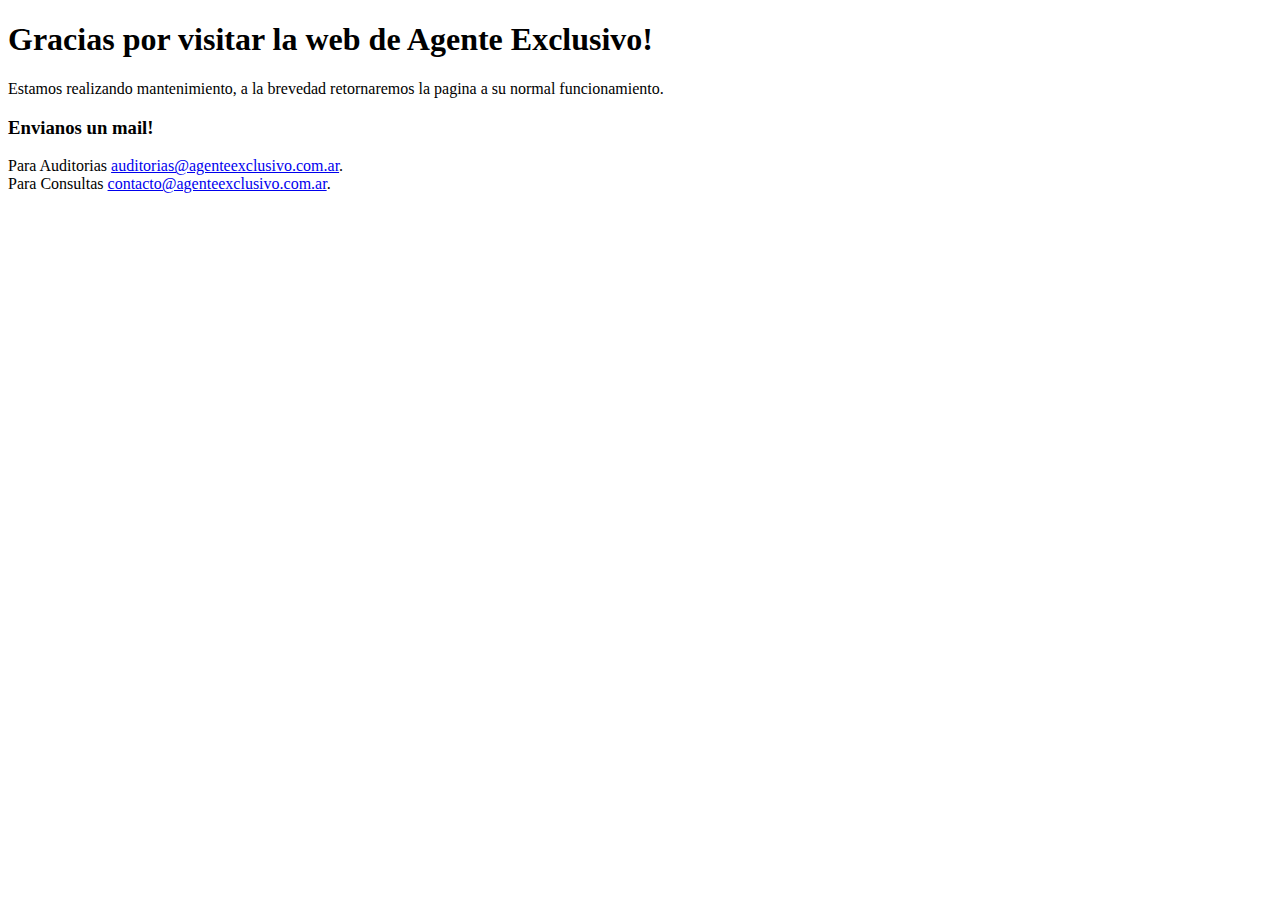
==== index.html @ 2bbe2e4e "initial commit" ====
<!DOCTYPE html>
<html>
<head>
	<title>Agente Exclusivo</title>
</head>

<body>
	<h1>Gracias por visitar la web de Agente Exclusivo!</h1>
	<p>
		Estamos realizando mantenimiento, a la brevedad retornaremos la pagina
		a su normal funcionamiento.
	</p>	

	<p>
		<h3>Envianos un mail!</h3>
		Para Auditorias <a href="mailto:auditorias@agenteexclusivo.com.ar" target="_top">auditorias@agenteexclusivo.com.ar</a>. </br>
		Para Consultas <a href="mailto:contacto@agenteexclusivo.com.ar" target="_top">contacto@agenteexclusivo.com.ar</a>. </br>
	</p>
</body>

</html>
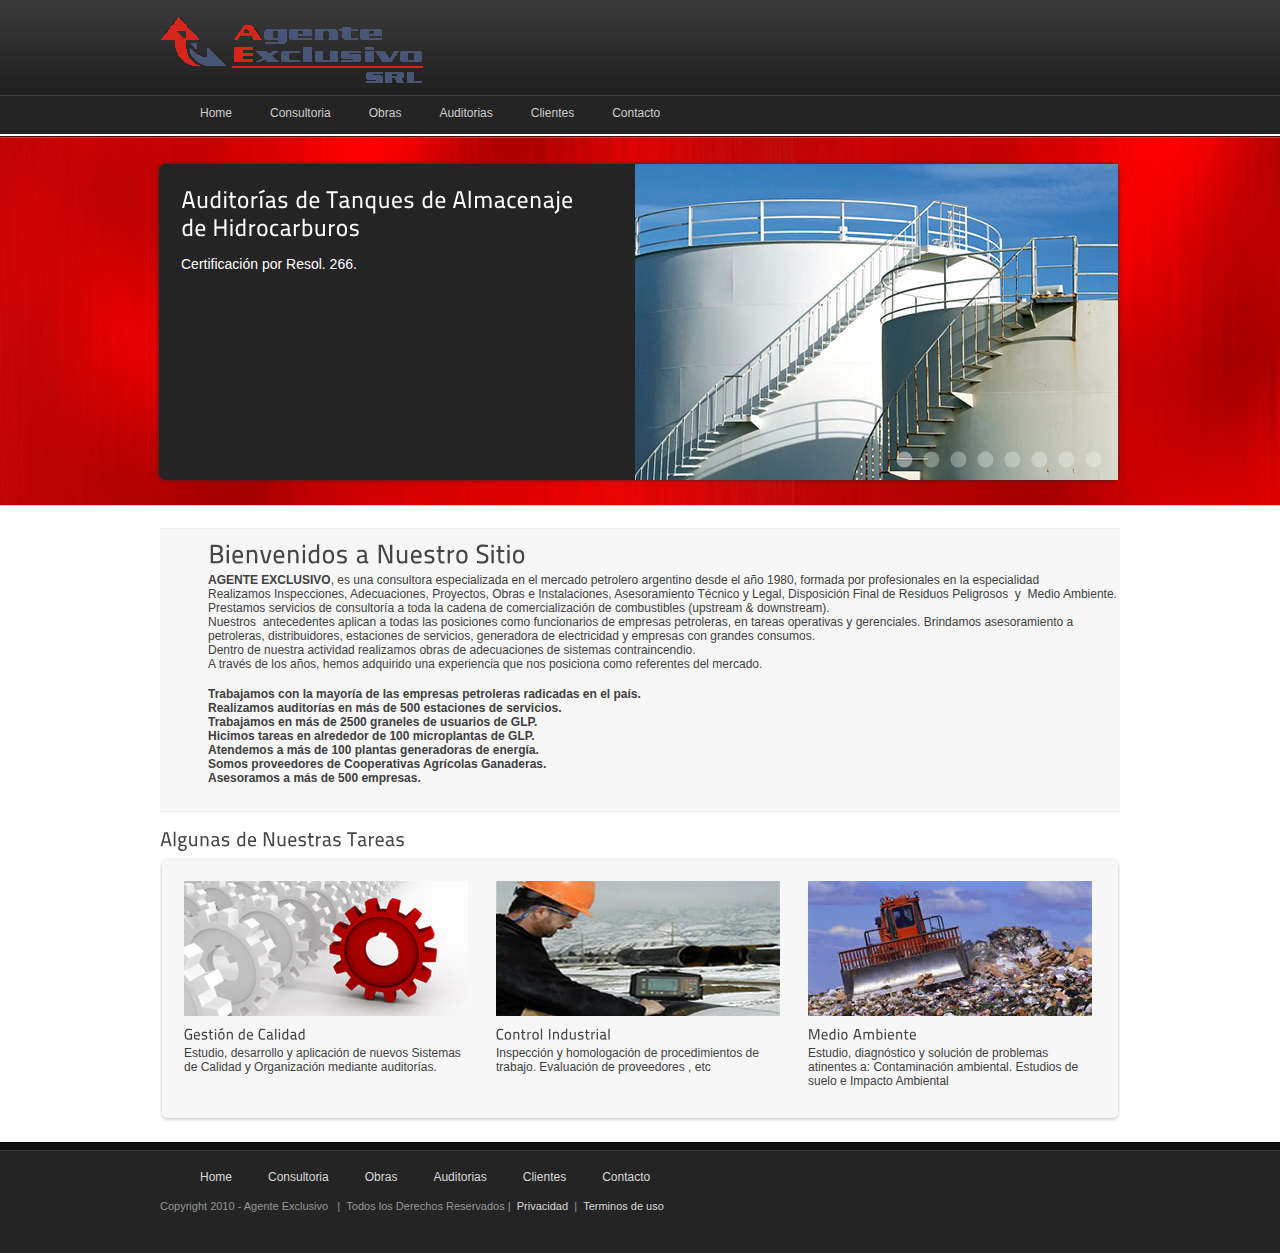
==== commit 9a6f59fb: "add the actual site, horrible horrible site, I didnt code it (super archi mega exclamation mark)" ====
--- a/index.html
+++ b/index.html
@@ -1,21 +1,230 @@
 <!DOCTYPE html>
-<html>
+<html xmlns="http://www.w3.org/1999/xhtml">
+
+
+<meta http-equiv="content-type" content="text/html;charset=utf-8">
+<style type="text/css">
+<!--
+.Estilo3 {
+	font-size: x-large
+}
+-->
+</style>
+<meta name="description" content="Sitio oficial de Agente Exclusivo , Lider en el Mercado del Petroleo Argentino downstream - Upstream , Consultorias , Auditorias , Obras y Adecuaciones.">
+<meta name="keywords" content="auditorías de seguridad técnicas y ambientales, consultorias, control de calidad, downstream, upstream, hidrocarburos, petroleo, refinerias, ingeniería ambiental,ingeniería industrial, higiene y  seguridad, asesoramiento,inspecciones, obras, adecuaciones, ensayos de hermeticidad, servicios mecánicos, protecciones contra incendios, fabricaciones,reparaciones">
+<meta name="rating" content="general">
+<meta name="revisit-after" content="60 days">
+<meta name="title" content="Agente Exclusivo - ">
+<meta name="language" content="es">
+<meta name="robot" content="index, all">
 <head>
-	<title>Agente Exclusivo</title>
+<meta http-equiv="Content-Type" content="text/html; charset=utf-8" />
+<link href="css/index.css" type="text/css" rel="stylesheet" />
+<!--[if IE 6]>
+<link href="css/ie6.css" rel="stylesheet" type="text/css" />
+
+<script type="text/javascript" src="js/dd_belated.js"></script>
+<script>DD_belatedPNG.fix('#logo a img, .social ul li a img, .blog-info img .services-list img');</script>  
+<script>DD_belatedPNG.fix('.services-list img, .slide-desc img');</script>  
+<![endif]-->
+<script type="text/javascript" src="js/jquery-1.3.2.min.js"></script>
+<script type="text/javascript" src="js/cufon-yui.js"></script>
+<script type="text/javascript" src="js/jqueryslidemenu.js"></script>
+<script type="text/javascript" src="js/slimbox2.js"></script>
+<script type="text/javascript" src="js/jquery.cycle.all.js"></script>
+<script type="text/javascript" src="js/TitilliumMaps26L_500.font.js"></script>
+<script type="text/javascript">
+	Cufon.replace('h1, h2, h3, h4, h5, h6, .box-list li a', { fontFamily: 'TitilliumMaps26L', hover:true }); 
+	$(document).ready(function() {
+		/* index slider parameters */				   
+		$('#slider').cycle({ 
+		fx:     'fade', 
+		speed:  2000, 
+		timeout: 5000, 
+		pager:  '#nav' 
+		});
+	});	
+</script>
+
+<title>Agente Exclusivo</title>
 </head>
-
 <body>
-	<h1>Gracias por visitar la web de Agente Exclusivo!</h1>
-	<p>
-		Estamos realizando mantenimiento, a la brevedad retornaremos la pagina
-		a su normal funcionamiento.
-	</p>	
-
-	<p>
-		<h3>Envianos un mail!</h3>
-		Para Auditorias <a href="mailto:auditorias@agenteexclusivo.com.ar" target="_top">auditorias@agenteexclusivo.com.ar</a>. </br>
-		Para Consultas <a href="mailto:contacto@agenteexclusivo.com.ar" target="_top">contacto@agenteexclusivo.com.ar</a>. </br>
-	</p>
+<div id="top">
+    <div class="header-wrapper">
+    	<div class="top-wrap">
+            <div id="logo"><a href="index.html"><img src="images/logo.png" alt="" /></a></div>
+            
+            </div>
+    	<div id="myslidemenu" class="jqueryslidemenu">
+            <ul class="primary-menu">
+                <li><a href="#">Home</a></li>
+                <li><a href="consultoria.html">Consultoria</a></li> 
+                <li><a href="obras.html">Obras</a> </li>
+                 <li><a href="auditorias.html">Auditorias</a></li>
+                <li><a href="clientes.html">Clientes</a> </li>
+                <li><a href="contacto.html">Contacto</a> </li>
+                    
+        </ul>
+        </div>
+        
+        <form action="#" method="post">
+            <fieldset class="search-fieldset">
+          </fieldset>
+        </form>   
+    </div>
+</div>  
+<div class="h-header">
+	<div class="h-header-wrapper">
+		<ul id="slider">
+        	<li>
+                <div class="slide-desc">
+                    <h1 class="Estilo3">Auditorías de Tanques de Almacenaje de Hidrocarburos</h1>
+                    <p>Certificación por Resol. 266. </p>
+                    
+                </div>
+                <a href="#"><img src="images/slide_img1.png" alt="" class="slide-img" /></a>   	
+            </li>
+        	<li>
+                <div class="slide-desc">
+                    <h1 class="Estilo3">Consultoria</h1>
+                    <p>Control de Calidad, Imagen y Servicios,  Inscripciónes en Organismos Oficiales.</p>
+                   
+                </div>
+                <a href="#"><img src="images/slide_img2.png" alt="" class="slide-img" /></a>   
+            </li>    
+        	<li>
+                <div class="slide-desc">
+                    <h1 class="Estilo3">Soluciones Ambientales</h1>
+                  <p>Estudios de Impacto Ambiental, Remediación de Suelo, Análisis de Riesgo, Auditorias Ambientales. </p>
+              </div>
+                <a href="#"><img src="images/slide_img3.png" alt="" class="slide-img" /></a>   	
+            </li>   
+            <li>
+                <div class="slide-desc">
+                    <h1 class="Estilo3">Telemedición y Telecontrol</h1>
+                  <p>Tele supervisión a distancia, sensores de pérdidas y de sobrellenado, Tele medición. </p>
+              </div>
+                <a href="#"><img src="images/slide_img4.png" alt="" class="slide-img" /></a>   	
+            </li>  
+            
+                                <li>
+                <div class="slide-desc">
+                    <h1 class="Estilo3">Energía Alternativa</h1>
+                  <p>Proyectos con energías renovables desde el estudio de factibilidad hasta la implementación. </p>
+              </div>
+                <a href="#"><img src="images/slide_img5.png" alt="" class="slide-img" /></a>   	
+            </li>  
+            <li>
+                <div class="slide-desc">
+                    <h1 class="Estilo3">Obras y Adecuaciones</h1>
+                  <p>Realizamos todas las obras y adecuaciones necesarias para estar encuadrados dentro de las legislaciones vigentes. </p>
+              </div>
+                <a href="#"><img src="images/slide_img6.png" alt="" class="slide-img" /></a>   	
+            </li>  
+            
+            <li>
+                <div class="slide-desc">
+                    <h1 class="Estilo3">Servicio Electro Mecánico de Surtidores y Tanques</h1>
+                  <p>Mantenimiento de Instalaciones SASH y Aéreas, Evaluación de la Instalación, pruebas de Hermeticidad e Informes Técnicos. </p>
+              </div>
+                <a href="#"><img src="images/slide_img7.png" alt="" class="slide-img" /></a>   	
+            </li>  
+            <li>
+                <div class="slide-desc">
+                    <h1 class="Estilo3">Guardia 24 x 365</h1>
+                  <p>Soporte permanente para contingencias y eventos ambientales. </p>
+              </div>
+                <a href="#"><img src="images/slide_img8.png" alt="" class="slide-img" /></a>   	
+            </li>  
+            
+        </ul>
+        <div id="nav"></div>
+    </div>
+</div>
+<div class="simple-clear"></div>
+<div id="content-wrapper">
+    <div id="main">
+       <ul>
+         <li>
+           <h3 align="left"> Bienvenidos a Nuestro Sitio</h3>
+         </li>
+         <li><strong align="left"> AGENTE EXCLUSIVO</strong>, es una consultora especializada en el mercado  petrolero argentino desde el año 1980, formada por profesionales en la  especialidad <br />
+           Realizamos Inspecciones, Adecuaciones, Proyectos, Obras e Instalaciones,  Asesoramiento Técnico y Legal, Disposición Final de Residuos Peligrosos  y  Medio  Ambiente. <br />
+           Prestamos servicios de  consultoría a toda la cadena de comercialización de combustibles (upstream  &amp; downstream). <br />
+           
+           Nuestros  antecedentes aplican a todas las posiciones  como funcionarios de empresas petroleras, en tareas operativas y gerenciales. Brindamos  asesoramiento a petroleras, distribuidores, estaciones de servicios, generadora  de electricidad y empresas con grandes consumos.<br />
+           Dentro de nuestra actividad realizamos obras de  adecuaciones de sistemas contraincendio.<br />
+           </li>
+         <li>A través de los años, hemos adquirido  una experiencia que nos posiciona como referentes del mercado.      </li>
+       </ul>
+       <div align="left">
+                 <ul>
+                    <li><strong>Trabajamos con la  mayoría de las empresas petroleras radicadas en el país.</strong></li>
+                    <li><strong>Realizamos  auditorías en más de 500 estaciones de servicios.</strong></li>
+                    <li><strong>Trabajamos en más  de 2500 graneles de usuarios de GLP.</strong></li>
+                    <li><strong>Hicimos tareas en  alrededor de 100 microplantas de GLP.</strong></li>
+                    <li><strong>Atendemos a más  de 100 plantas generadoras de energía.</strong></li>
+                    <li><strong>Somos proveedores  de Cooperativas Agrícolas Ganaderas.</strong></li>
+                    <li><strong>Asesoramos a más  de 500 empresas.</strong></li>
+         </ul>
+      </div>
+        <ul>
+      </ul>
+  </div>
+<div class="pubs">
+    	<h4>Algunas de Nuestras  Tareas</h4>
+        <div class="pubs-top"></div>
+        <div class="pubs-middle">
+            <div class="pubs-content">
+                <div class="pubs-block">
+                    <a href="#"><img src="images/ps_img1.jpg" alt="" /></a>
+                    <h5><strong>Gestión de Calidad</strong></h5>
+                  <p>Estudio, desarrollo y aplicación de nuevos Sistemas de Calidad y Organización mediante auditorías.</p>
+                  </div>
+          <div class="pubs-block">                
+                    <a href="#"><img src="images/ps_img2.jpg" alt="" /></a>
+                  
+                    <h5>Control Industrial</h5>
+                    
+                    <p>Inspección y homologación de procedimientos de trabajo. Evaluación de proveedores , etc
+</p>
+          </div>
+          <div class="pubs-block">                 
+                    <a href="#"><img src="images/ps_img3.jpg" alt="" /></a>
+                    <h5>Medio Ambiente</h5>                              
+                    <p>Estudio, diagnóstico y solución de problemas atinentes a:
+Contaminación ambiental. Estudios de suelo e Impacto Ambiental
+</p>
+                    </div>
+            </div>
+    </div>
+        <div class="pubs-bottom"></div>                                
+    </div> 
+        
+</div>
+
+<div id="footer">
+	<div id="footer-wrapper">
+           <div align="center">
+             <ul class="footer-menu">
+               <li><a href="index.html">Home</a></li>
+               <li><a href="consultoria.html">Consultoria</a></li>
+               <li><a href="obras.html">Obras</a> </li>
+               <li><a href="auditorias.html">Auditorias</a></li>
+               <li><a href="clientes.html">Clientes</a> </li>
+               <li><a href="contacto.html">Contacto</a> </li>
+             </ul>
+           </div>
+      <div class="social"></div>
+        
+      <div class="simple-clear"></div>        
+        <p class="copyright">Copyright 2010 - Agente Exclusivo &nbsp;&nbsp;|&nbsp;&nbsp;Todos los Derechos Reservados&nbsp;|&nbsp;&nbsp;<a href="politica.html">Privacidad</a>&nbsp;&nbsp;|&nbsp;&nbsp;<a href="politica.html">Terminos de uso</a></p>        
+  </div>
+</div>
+
+
 </body>
 
+
+<meta http-equiv="content-type" content="text/html;charset=utf-8">
 </html>--- a/css/index.css
+++ b/css/index.css
@@ -0,0 +1,14 @@
+@import url("reset.css");
+@import url("typography.css");
+@import url("main_styles.css");
+@import url("slimbox/slimbox2.css");
+
+/* these are the available themes: uncomment the css for the theme you want to activate */
+
+
+@import url("red/styles.css");
+/*
+@import url("blue/styles.css");
+@import url("orange/styles.css");
+@import url("green/styles.css");
+*/